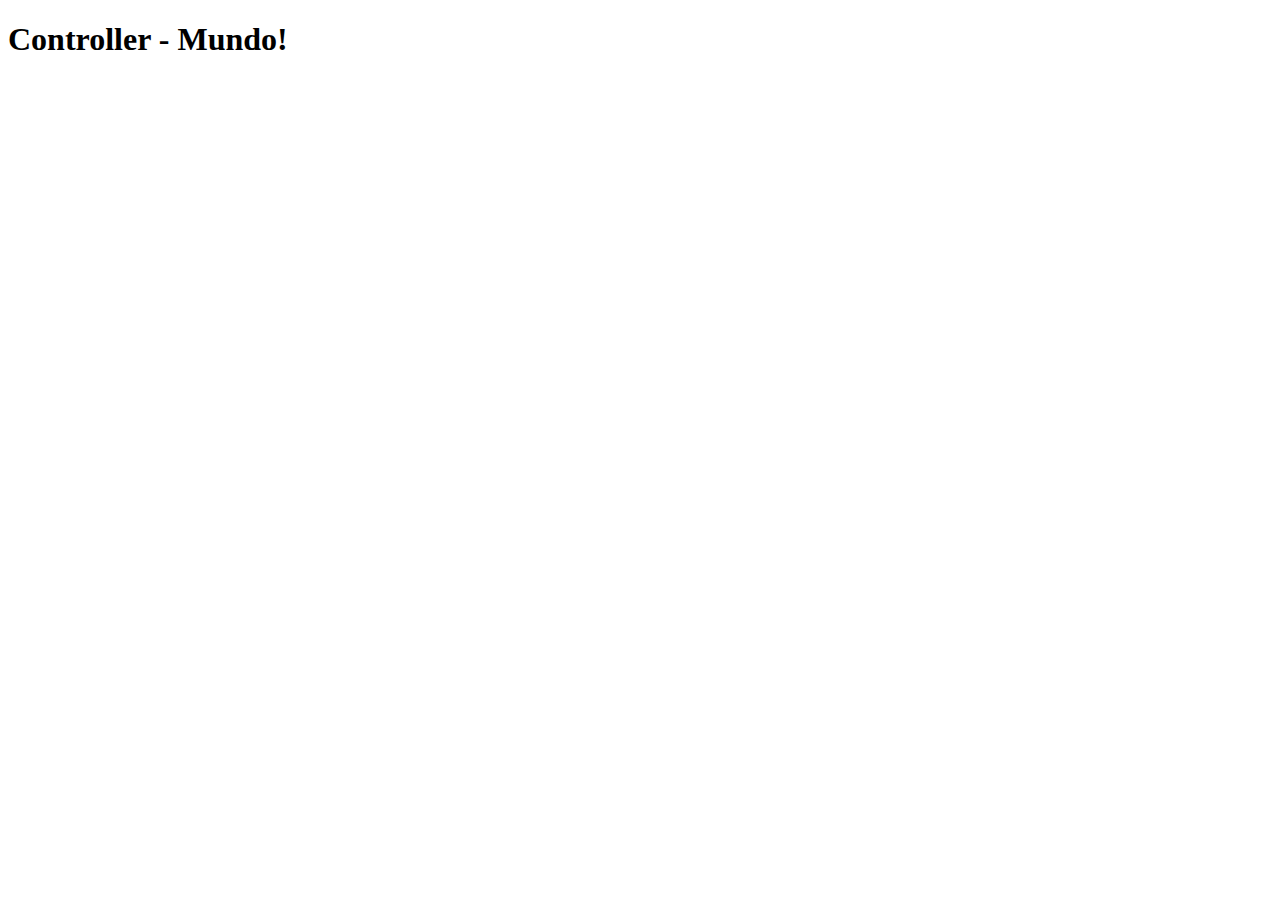
==== dia-1/ex003-scope-@/index.html @ c0e15f9b "add example" ====
<!DOCTYPE html>

<html>
  <head>
    <link rel="stylesheet" href="lib/style.css" />
    <script src="../../angular.js"></script>
    <script src="script.js"></script>
  </head>

  <body ng-app="app">
    <div ng-controller="MainCtrl">
      <h1>Controller - {{name}}</h1>

      <my-h1 name="name"></my-h1>
    </div>
  </body>
</html>
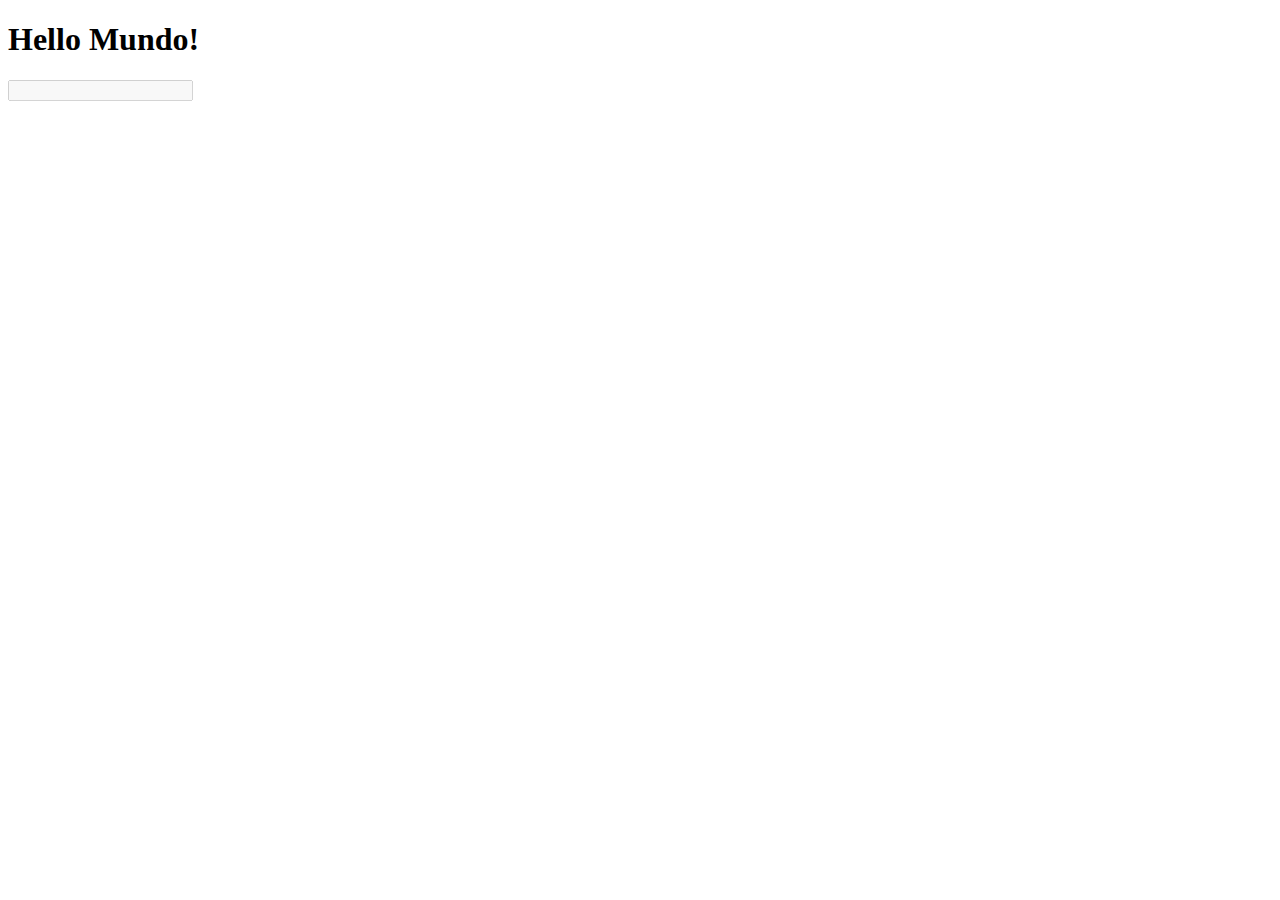
==== commit dab18e85: "missing files" ====
--- a/dia-1/ex003-scope-@/index.html
+++ b/dia-1/ex003-scope-@/index.html
@@ -9,9 +9,9 @@
 
   <body ng-app="app">
     <div ng-controller="MainCtrl">
-      <h1>Controller - {{name}}</h1>
+      <h1>Hello {{name}}</h1>
 
-      <my-h1 name="name"></my-h1>
+      <my-input is-disabled="isDisabled"></my-input>
     </div>
   </body>
 </html>
